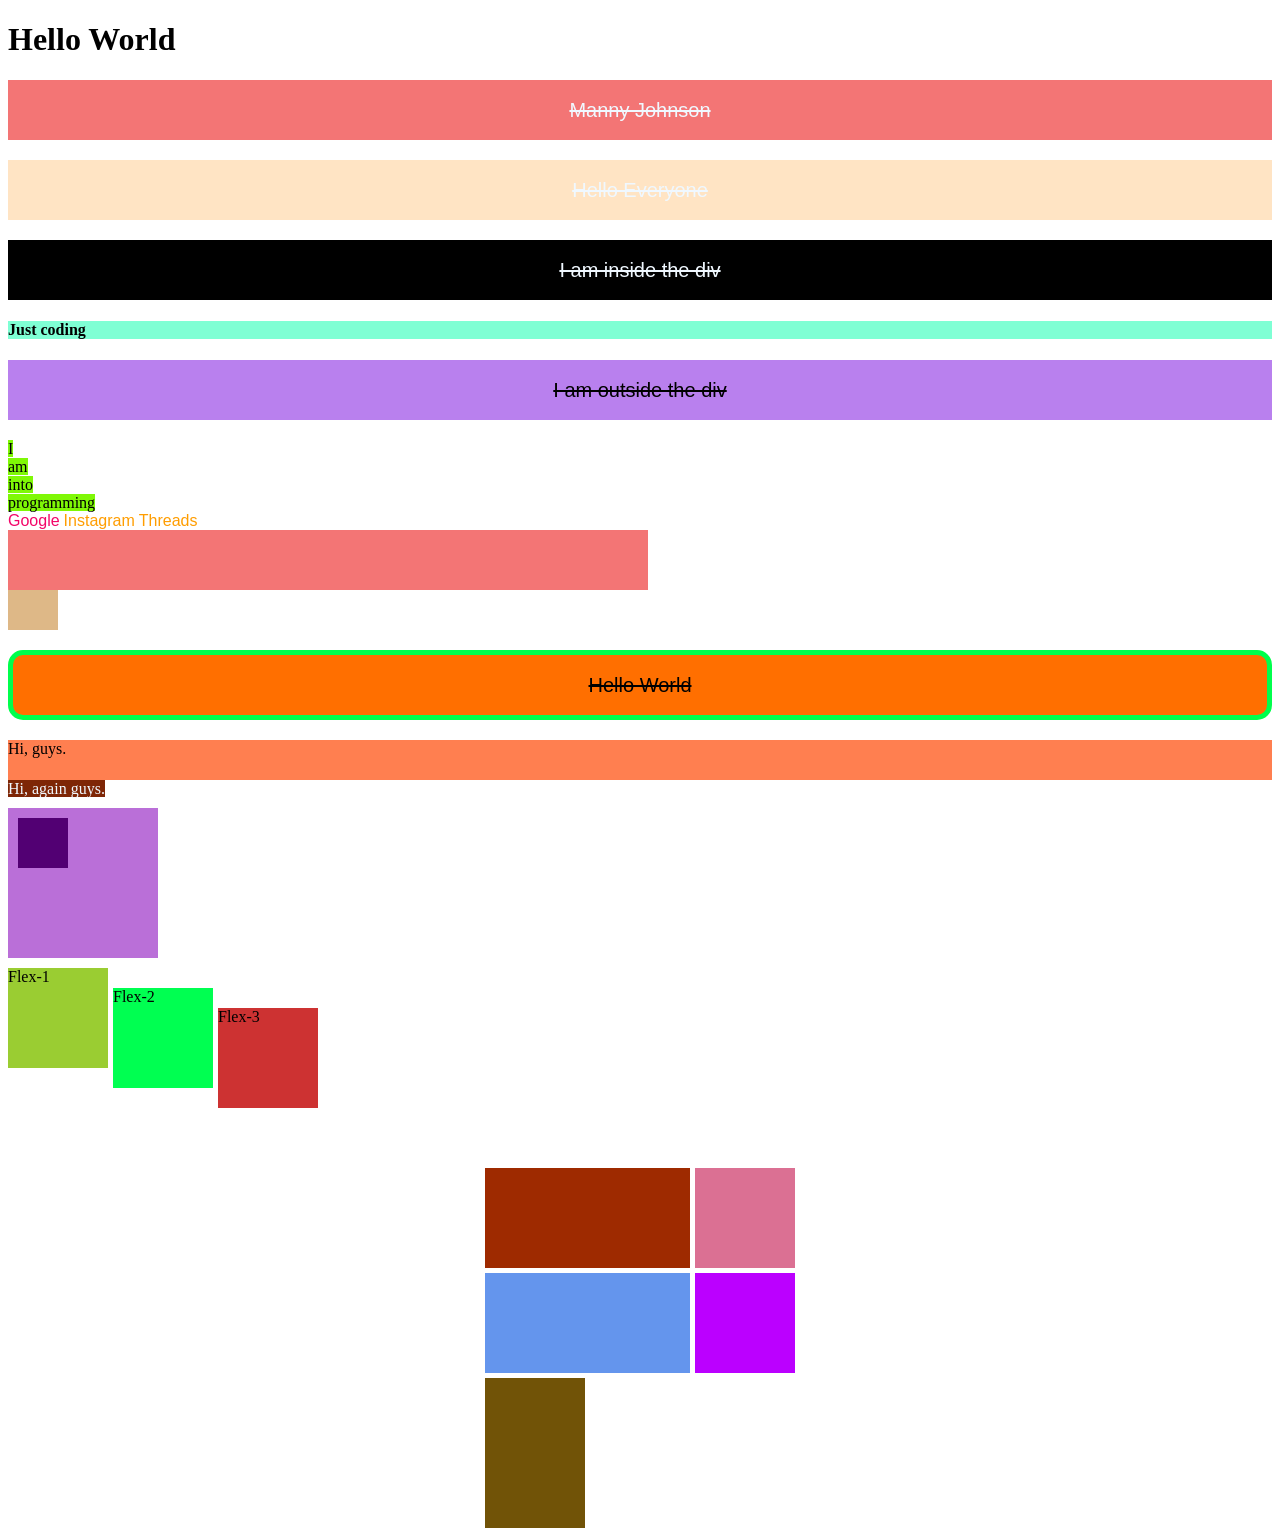
==== CSS/index.html @ e9b1ac39 "CSS Grid" ====
<!DOCTYPE html>
<html lang="en">
  <head>
    <meta charset="UTF-8" />
    <meta name="viewport" content="width=device-width, initial-scale=1.0" />
    <title>CSS Crash Course</title>
    <link rel="stylesheet" href="./style.css" />
  </head>
  <body>
    <div>
      <h1>Hello World</h1>
      <p id="name">Manny Johnson</p>
      <p class="cool">Hello Everyone</p>
      <p>I am inside the div</p>
      <h4>Just coding</h4>
    </div>
    <p>I am outside the div</p>
    <span>I</span> <br />
    <span>am</span> <br />
    <span>into</span> <br />
    <span>programming</span> <br />
    <a href="www.google.com">Google</a>
    <a href="wwws.instagram.com">Instagram</a>
    <a href="wwws.threads.com">Threads</a>
    <div id="parent">
      <div id="child"></div>
    </div>

    <p id="box">Hello World</p>

    <div id="display">Hi, guys.</div>
    <span id="display_low"> Hi, again guys. </span>
    <div id="out"><div id="in"></div></div>

    <div id="flex-box">
      <div id="one">Flex-1</div>
      <div id="two">Flex-2</div>
      <div id="three">Flex-3</div>
    </div>

    <div id="grid-box">
      <div id="grid-one"></div>
      <div id="grid-two"></div>
      <div id="grid-three"></div>
      <div id="grid-four"></div>
      <div id="grid-five"></div>
    </div>
  </body>
</html>
---- CSS/style.css ----
body {
  background-color: rgb(255, 255, 255);
  height: 150vh;
}

/* CSS SELECTORS */

#name {
  background-color: rgb(243, 117, 117);
}

.cool {
  background-color: bisque;
}

/* Child Selector */

div h4 {
  background-color: aquamarine;
}

/* Direct Child Selector */

div > p {
  background-color: black;
  color: aliceblue;
}

/* Adjacent/Direct  Sibling Selector */
div + p {
  background-color: rgb(185, 128, 238);
}

/* All Sibling Selector */
div ~ span {
  background-color: rgb(127, 248, 6);
}

/* Attribute Selector */
a[href="www.google.com"] {
  color: rgb(243, 5, 104);
}
a[href*="wwws"] {
  color: rgb(255, 157, 0);
}

/* Colors in CSS */
/* The Background Property */

/* Text Styling */

p {
  font-family: Arial, Helvetica, sans-serif;
  font-weight: 300;
  font-size: 20px;
  text-align: center;
  line-height: 3;
  text-decoration: line-through;
}

a {
  font-family: "Segoe UI", Tahoma, Geneva, Verdana, sans-serif;
  text-decoration: none;
}

#parent {
  background-color: burlywood;
  width: 50px;
  height: 100px;
}

#child {
  background-color: rgb(243, 117, 117);
  width: 50vw;
  height: 60%;
}

/* Width and Height in CSS */
/* COMMENTS IN CSS */

/* Box Model */
#box {
  background-color: rgb(255, 111, 0);
  border: 5px solid rgb(0, 255, 76);
  border-radius: 15px;
}

/* Display */
#display {
  background-color: coral;
  height: 40px;
}

#display_low {
  color: aliceblue;
  background-color: rgb(126, 38, 6);
  height: 40px;
}

/* Position */

#out {
  background-color: rgb(186, 111, 216);
  width: 150px;
  height: 150px;
  position: relative;
  margin-top: 10px;
}
#in {
  background-color: rgb(82, 0, 115);
  width: 50px;
  height: 50px;
  position: absolute;
  top: 10px;
  left: 10px;
}

/* Flexbox */
#flex-box {
  display: flex;
  height: 20vh;
  flex-direction: row;
  margin-top: 10px;
  align-items: center;
  gap: 5px;
}

#one {
  width: 100px;
  height: 100px;
  background-color: yellowgreen;
  align-self: baseline;
}
#two {
  width: 100px;
  height: 100px;
  background-color: rgb(0, 255, 81);
  margin-bottom: 40px;
}
#three {
  width: 100px;
  height: 100px;
  background-color: rgb(205, 50, 50);
}

#grid-box {
  margin-top: 20px;
  display: grid;
  height: 40vh;
  grid-template-rows: repeat(2, 100px);
  grid-template-columns: repeat(3, 100px);
  gap: 5px;
  justify-content: center;
}

#grid-one {
  background: rgb(158, 42, 0);
  grid-column: span 2;
}
#grid-two {
  background: palevioletred;
}
#grid-three {
  background: cornflowerblue;
  grid-column: 1/3;
}
#grid-four {
  background: rgb(187, 0, 255);
}
#grid-five {
  background: rgb(113, 83, 7);
}
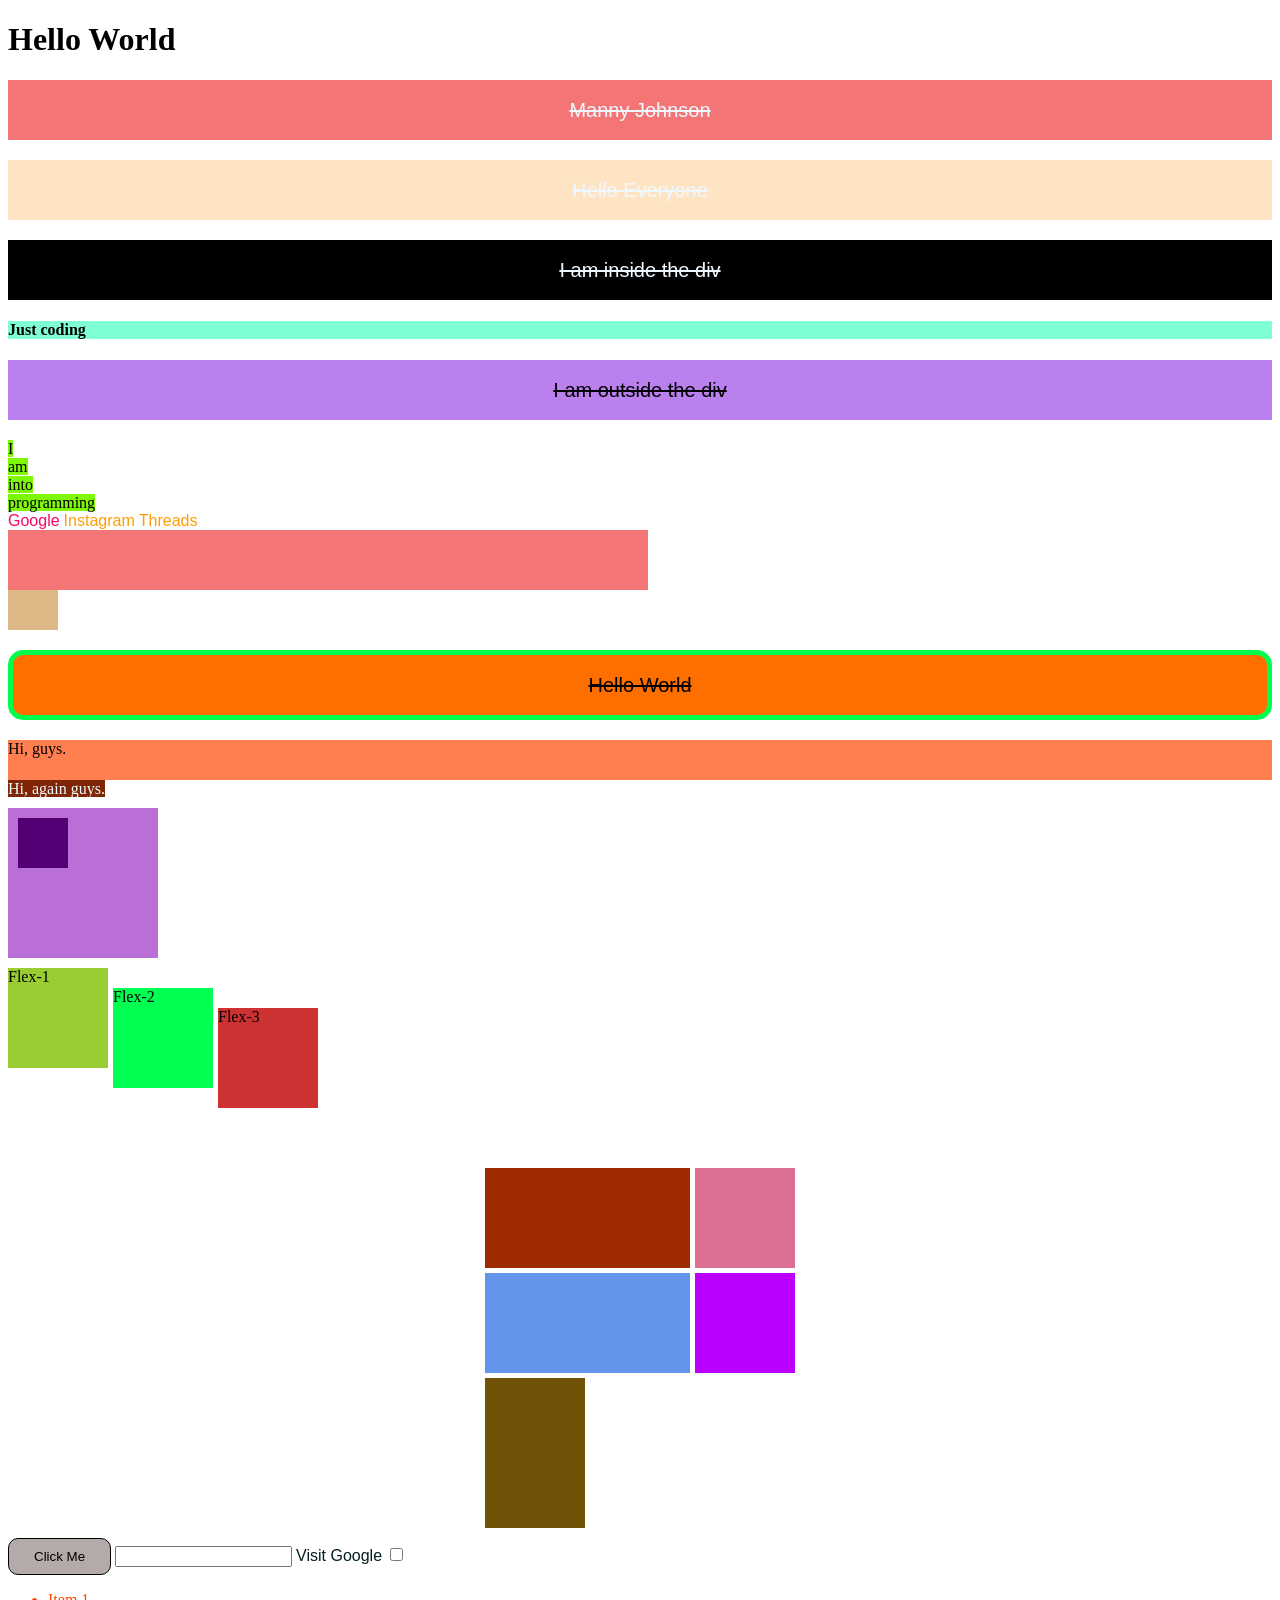
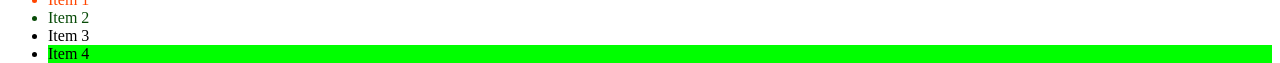
==== commit eaeb9a43: "Pseudo Classes in CSS" ====
--- a/CSS/index.html
+++ b/CSS/index.html
@@ -31,13 +31,14 @@
     <div id="display">Hi, guys.</div>
     <span id="display_low"> Hi, again guys. </span>
     <div id="out"><div id="in"></div></div>
-
+    <!-- FLEXBOX -->
     <div id="flex-box">
       <div id="one">Flex-1</div>
       <div id="two">Flex-2</div>
       <div id="three">Flex-3</div>
     </div>
 
+    <!-- GRID -->
     <div id="grid-box">
       <div id="grid-one"></div>
       <div id="grid-two"></div>
@@ -45,5 +46,20 @@
       <div id="grid-four"></div>
       <div id="grid-five"></div>
     </div>
+
+    <!-- Pseudo Classes -->
+    <button>Click Me</button>
+
+    <input type="text" />
+
+    <a href="www.google.com" id="p-test">Visit Google</a>
+    <input type="checkbox" name="" id="" />
+
+    <ul>
+      <li>Item 1</li>
+      <li>Item 2</li>
+      <li>Item 3</li>
+      <li>Item 4</li>
+    </ul>
   </body>
 </html>
--- a/CSS/style.css
+++ b/CSS/style.css
@@ -170,3 +170,50 @@
 #grid-five {
   background: rgb(113, 83, 7);
 }
+
+/* Pseudo Classes */
+
+button {
+  margin-top: 10px;
+  background: #b5aaaa;
+  border: 1px solid #000000;
+  border-radius: 10px;
+  padding: 10px 25px;
+  cursor: pointer;
+}
+
+button:active {
+  background: palevioletred;
+  color: #ffffff;
+}
+
+input:focus {
+  background: orangered;
+  color: #ffffff;
+}
+
+#p-test {
+  color: rgb(2, 31, 31);
+}
+
+#p-test:visited {
+  color: orangered;
+}
+
+input:checked {
+  width: 20px;
+  height: 20px;
+  background: orangered;
+}
+
+li:first-child {
+  color: orangered;
+}
+
+li:last-child {
+  background-color: lime;
+}
+
+li:nth-child(2) {
+  color: rgb(8, 75, 8);
+}
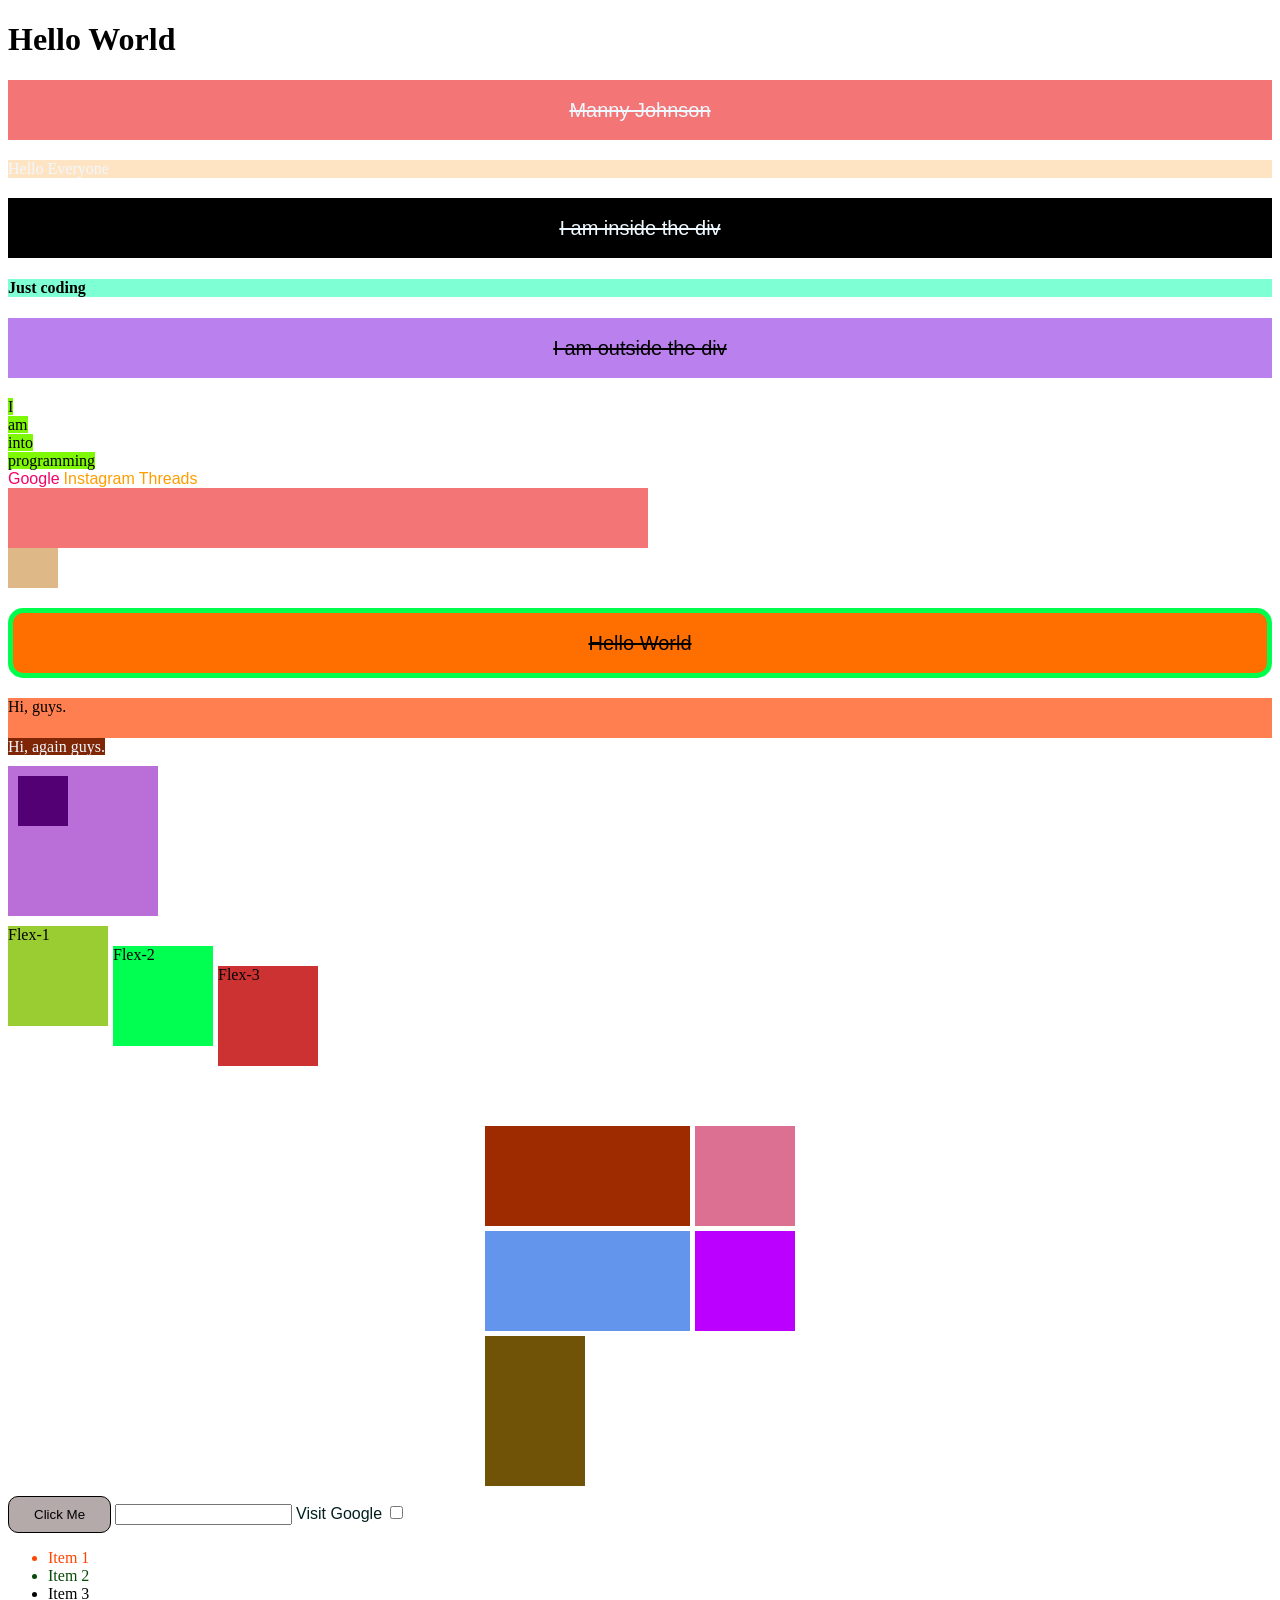
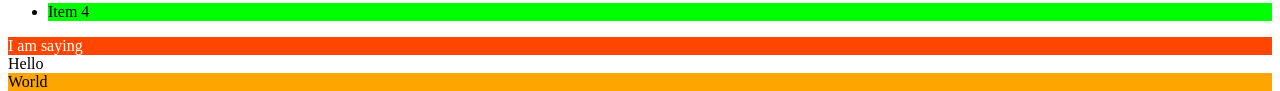
==== commit efff256f: "Pseudo Elements" ====
--- a/CSS/index.html
+++ b/CSS/index.html
@@ -9,12 +9,12 @@
   <body>
     <div>
       <h1>Hello World</h1>
-      <p id="name">Manny Johnson</p>
-      <p class="cool">Hello Everyone</p>
-      <p>I am inside the div</p>
+      <p id="name" class="style">Manny Johnson</p>
+      <p class="cool" class="style">Hello Everyone</p>
+      <p class="style">I am inside the div</p>
       <h4>Just coding</h4>
     </div>
-    <p>I am outside the div</p>
+    <p class="style">I am outside the div</p>
     <span>I</span> <br />
     <span>am</span> <br />
     <span>into</span> <br />
@@ -26,7 +26,7 @@
       <div id="child"></div>
     </div>
 
-    <p id="box">Hello World</p>
+    <p id="box" class="style">Hello World</p>
 
     <div id="display">Hi, guys.</div>
     <span id="display_low"> Hi, again guys. </span>
@@ -61,5 +61,9 @@
       <li>Item 3</li>
       <li>Item 4</li>
     </ul>
+
+    <!-- Pseudo Elements -->
+
+    <p id="greet">Hello</p>
   </body>
 </html>
--- a/CSS/style.css
+++ b/CSS/style.css
@@ -49,7 +49,7 @@
 
 /* Text Styling */
 
-p {
+.style {
   font-family: Arial, Helvetica, sans-serif;
   font-weight: 300;
   font-size: 20px;
@@ -217,3 +217,18 @@
 li:nth-child(2) {
   color: rgb(8, 75, 8);
 }
+
+/* Pseudo Elements */
+
+#greet::before {
+  content: "I am saying ";
+  background: orangered;
+  color: #ffffff;
+  display: block;
+}
+
+#greet::after {
+  content: " World";
+  background: orange;
+  display: block;
+}
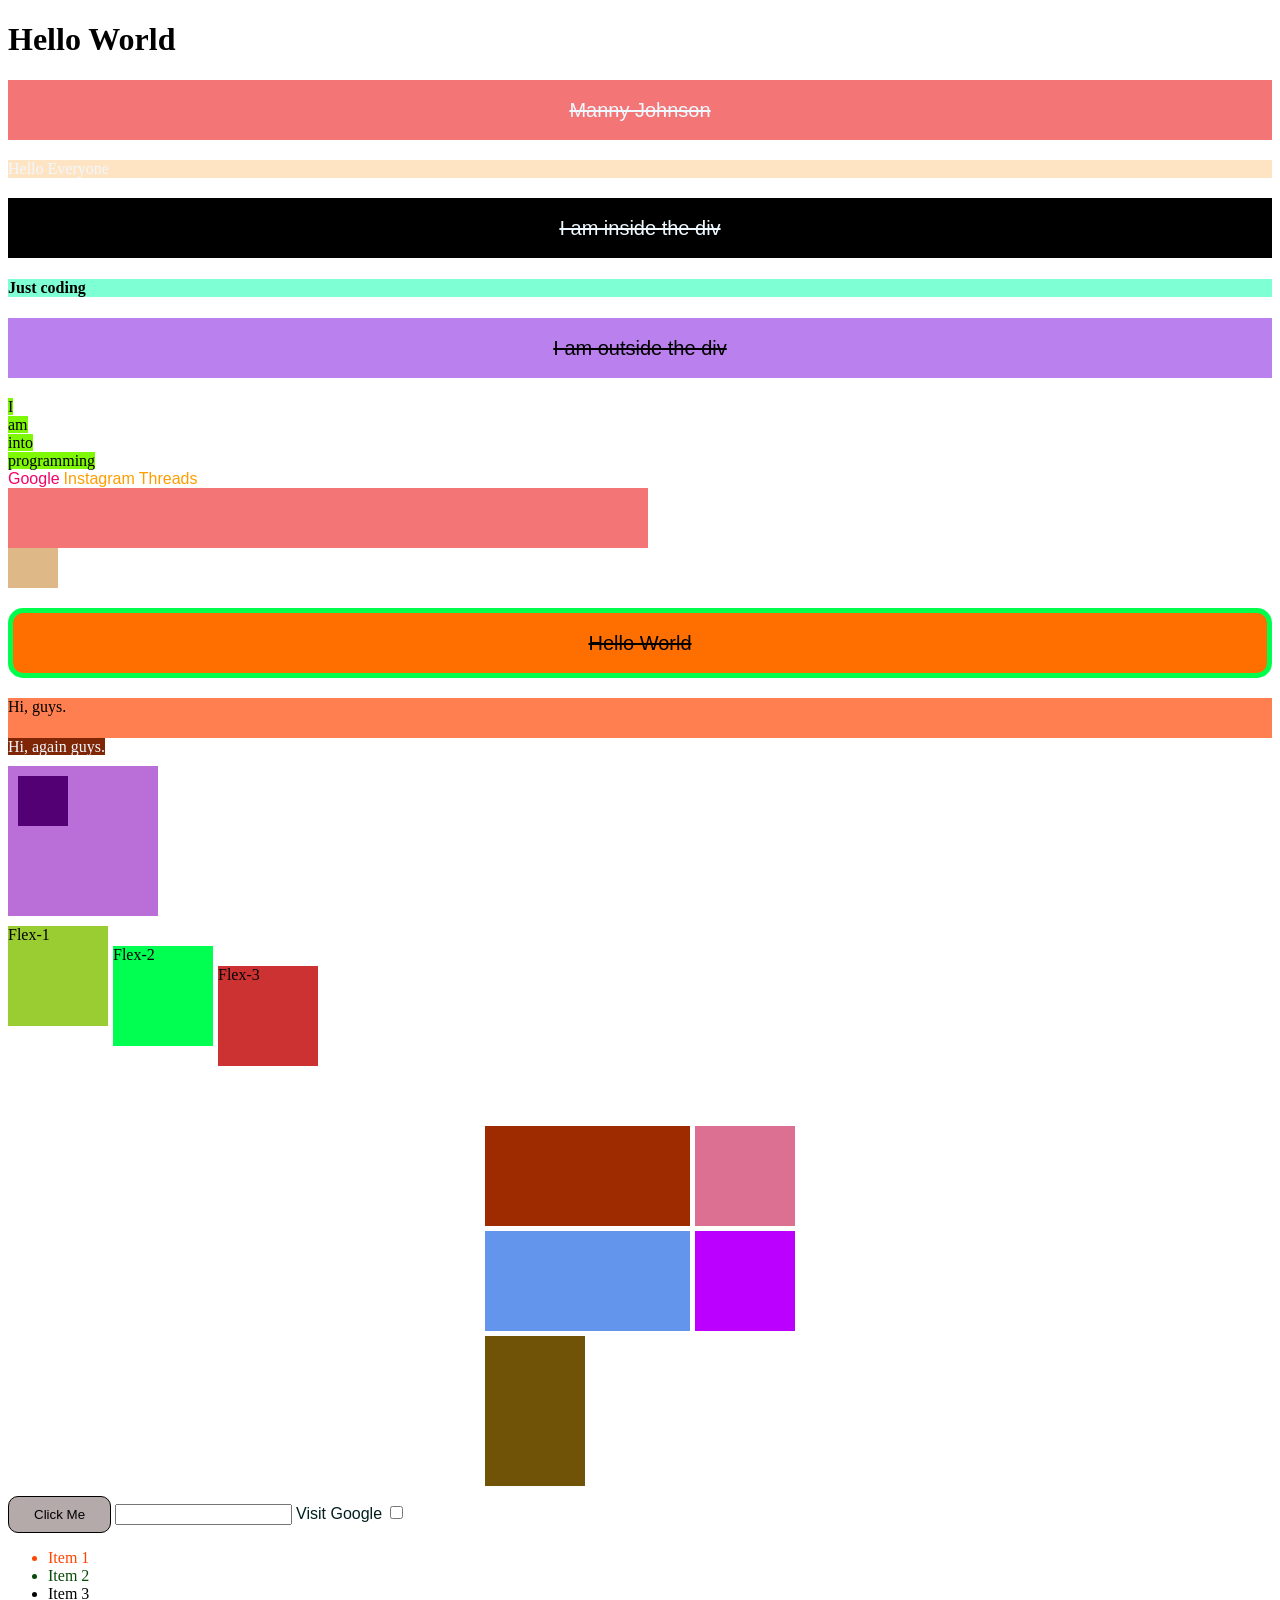
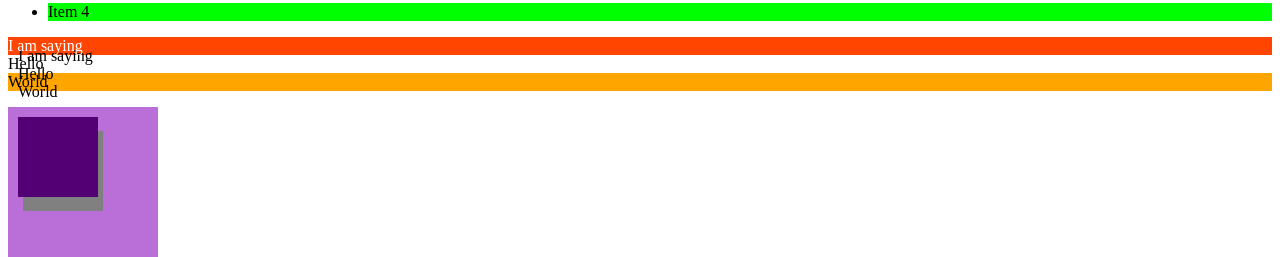
==== commit 2114684d: "Text and Box Shadow in CSS" ====
--- a/CSS/index.html
+++ b/CSS/index.html
@@ -63,7 +63,10 @@
     </ul>
 
     <!-- Pseudo Elements -->
+    <p id="greet">Hello</p>
 
-    <p id="greet">Hello</p>
+    <div id="shadow-out">
+      <div id="shadow-in"></div>
+    </div>
   </body>
 </html>
--- a/CSS/style.css
+++ b/CSS/style.css
@@ -232,3 +232,25 @@
   background: orange;
   display: block;
 }
+
+/* Shadows  in CSS */
+#shadow-out {
+  background-color: rgb(186, 111, 216);
+  width: 150px;
+  height: 150px;
+  position: relative;
+  margin-top: 10px;
+}
+#shadow-in {
+  background-color: rgb(82, 0, 115);
+  width: 80px;
+  height: 80px;
+  position: absolute;
+  top: 10px;
+  left: 10px;
+  box-shadow: 5px 14px 0px grey;
+}
+
+#greet {
+  text-shadow: 10px 10px 0 black;
+}
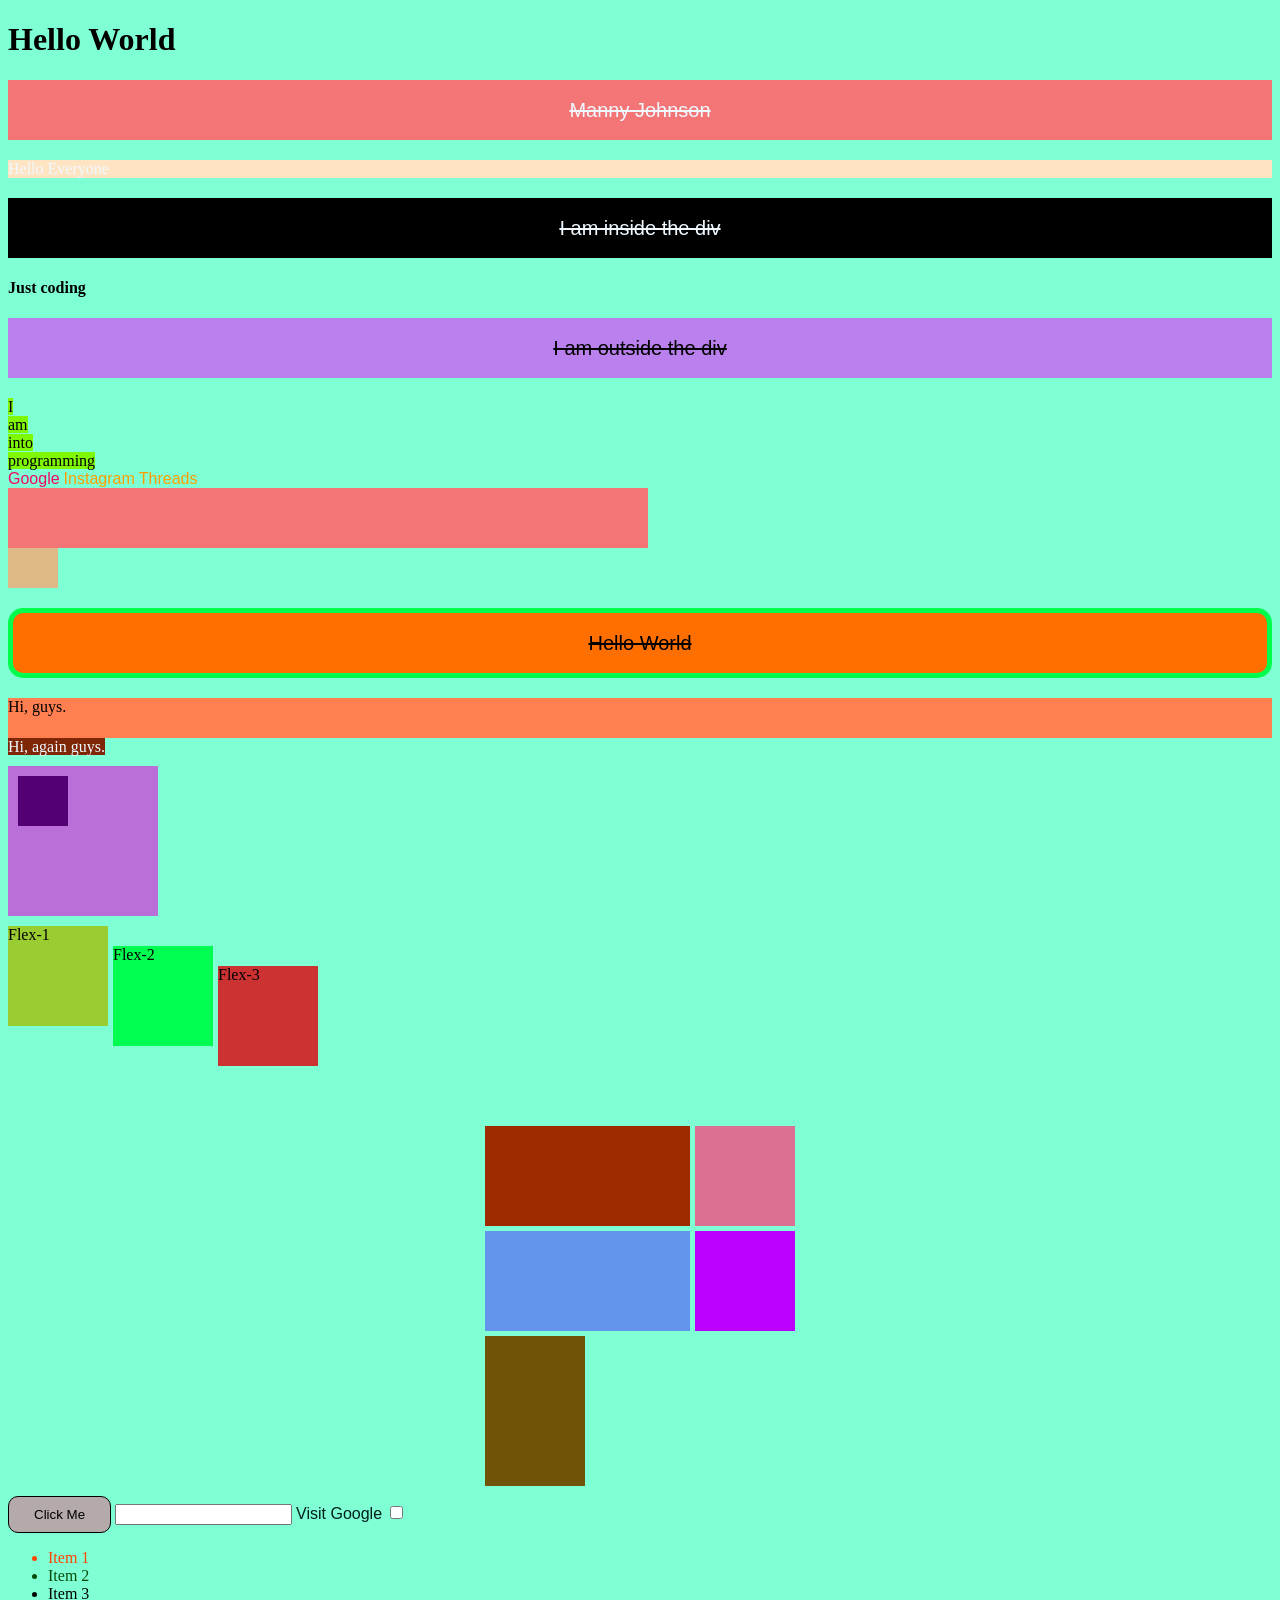
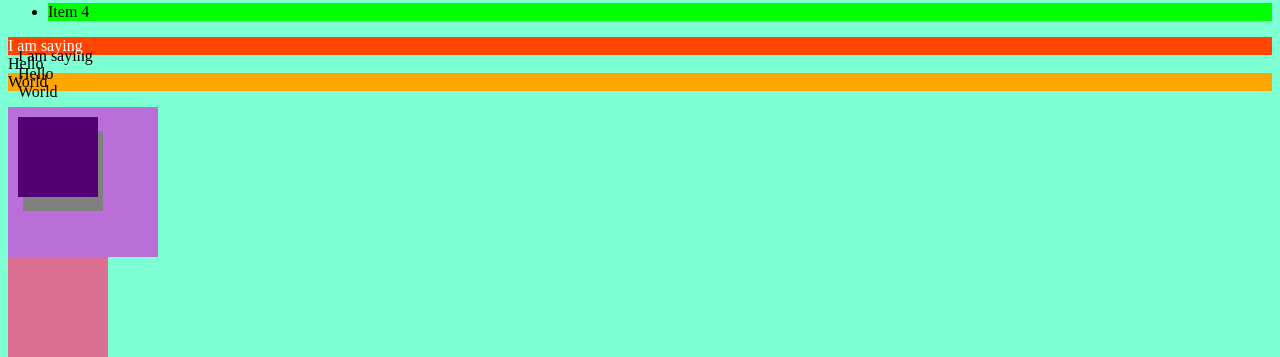
==== commit 6e387551: "Media Queries in CSS" ====
--- a/CSS/index.html
+++ b/CSS/index.html
@@ -68,5 +68,7 @@
     <div id="shadow-out">
       <div id="shadow-in"></div>
     </div>
+
+    <div id="media"></div>
   </body>
 </html>
--- a/CSS/style.css
+++ b/CSS/style.css
@@ -254,3 +254,29 @@
 #greet {
   text-shadow: 10px 10px 0 black;
 }
+
+#media {
+  width: 1000px;
+  height: 200px;
+  background: palevioletred;
+}
+
+@media screen and (max-width: 1000px) {
+  #media {
+    width: 300px;
+    height: 100px;
+  }
+  body {
+    background-color: bisque;
+  }
+}
+@media screen and (min-width: 500px) {
+  #media {
+    width: 100px;
+    height: 100px;
+  }
+
+  body {
+    background-color: aquamarine;
+  }
+}
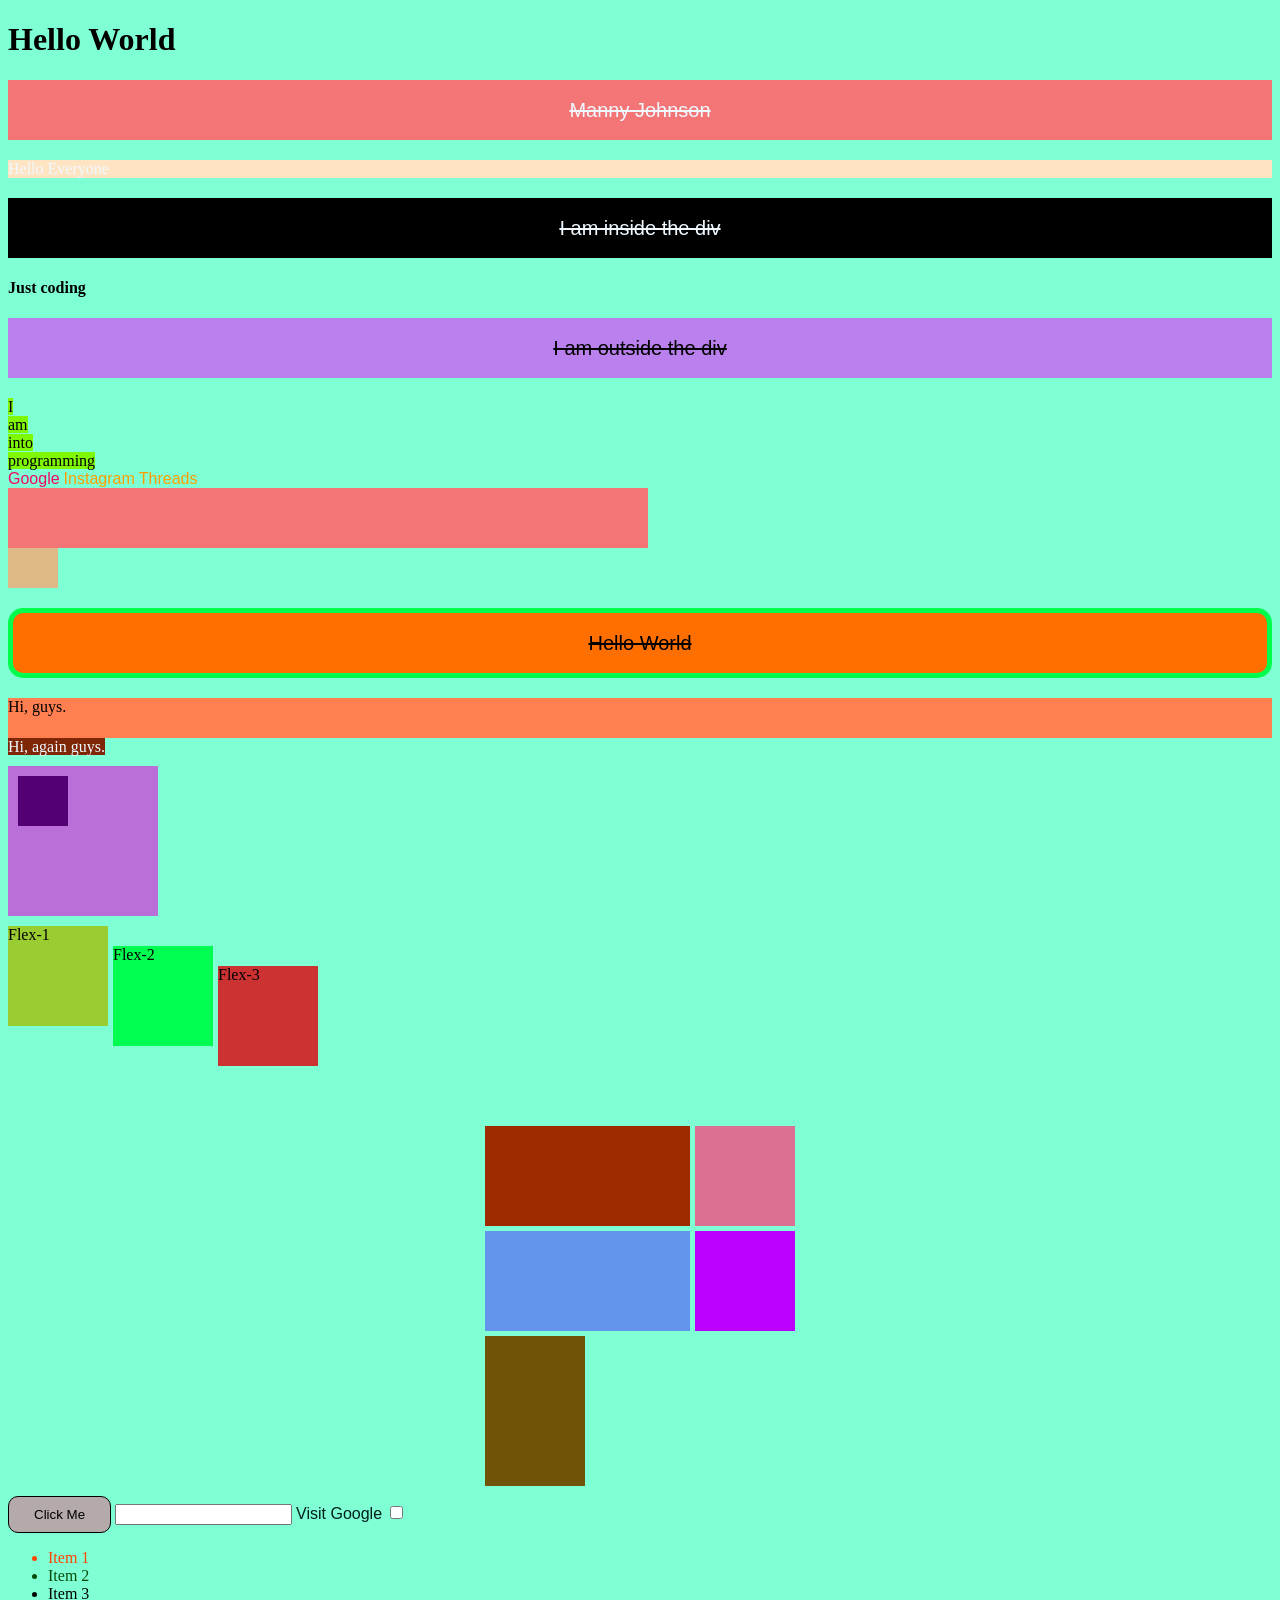
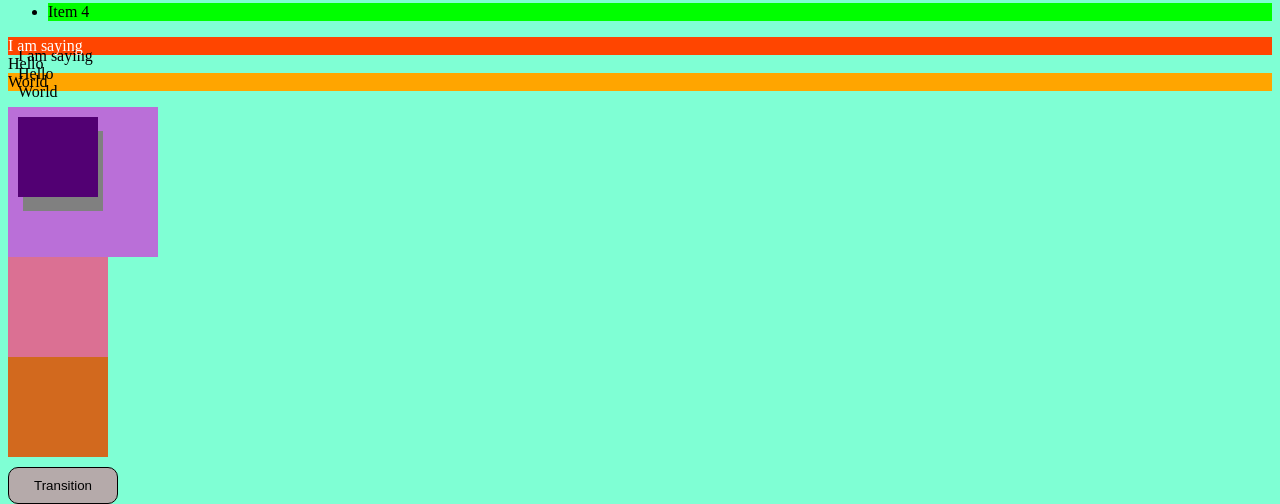
==== commit c291b066: "Transform and Transition in CSS" ====
--- a/CSS/index.html
+++ b/CSS/index.html
@@ -48,7 +48,7 @@
     </div>
 
     <!-- Pseudo Classes -->
-    <button>Click Me</button>
+    <button id="pseudo-btn">Click Me</button>
 
     <input type="text" />
 
@@ -68,7 +68,13 @@
     <div id="shadow-out">
       <div id="shadow-in"></div>
     </div>
+    <!-- Media Queries -->
+    <div id="media"></div>
 
-    <div id="media"></div>
+    <!-- Transform -->
+
+    <div id="transform"></div>
+
+    <button id="transition-btn">Transition</button>
   </body>
 </html>
--- a/CSS/style.css
+++ b/CSS/style.css
@@ -173,7 +173,7 @@
 
 /* Pseudo Classes */
 
-button {
+#pseudo-btn {
   margin-top: 10px;
   background: #b5aaaa;
   border: 1px solid #000000;
@@ -182,7 +182,7 @@
   cursor: pointer;
 }
 
-button:active {
+#pseudo-btn:active {
   background: palevioletred;
   color: #ffffff;
 }
@@ -261,6 +261,8 @@
   background: palevioletred;
 }
 
+/* Media Queries */
+
 @media screen and (max-width: 1000px) {
   #media {
     width: 300px;
@@ -280,3 +282,28 @@
     background-color: aquamarine;
   }
 }
+
+/* Transform */
+#transform {
+  width: 100px;
+  height: 100px;
+  background-color: chocolate;
+  transform: scale(1);
+}
+
+/* Transition */
+
+#transition-btn {
+  margin-top: 10px;
+  background: #b5aaaa;
+  border: 1px solid #000000;
+  border-radius: 10px;
+  padding: 10px 25px;
+  cursor: pointer;
+  transition: all 0.5s ease;
+}
+
+#transition-btn:hover {
+  background: rgb(47, 74, 8);
+  color: #ffffff;
+}
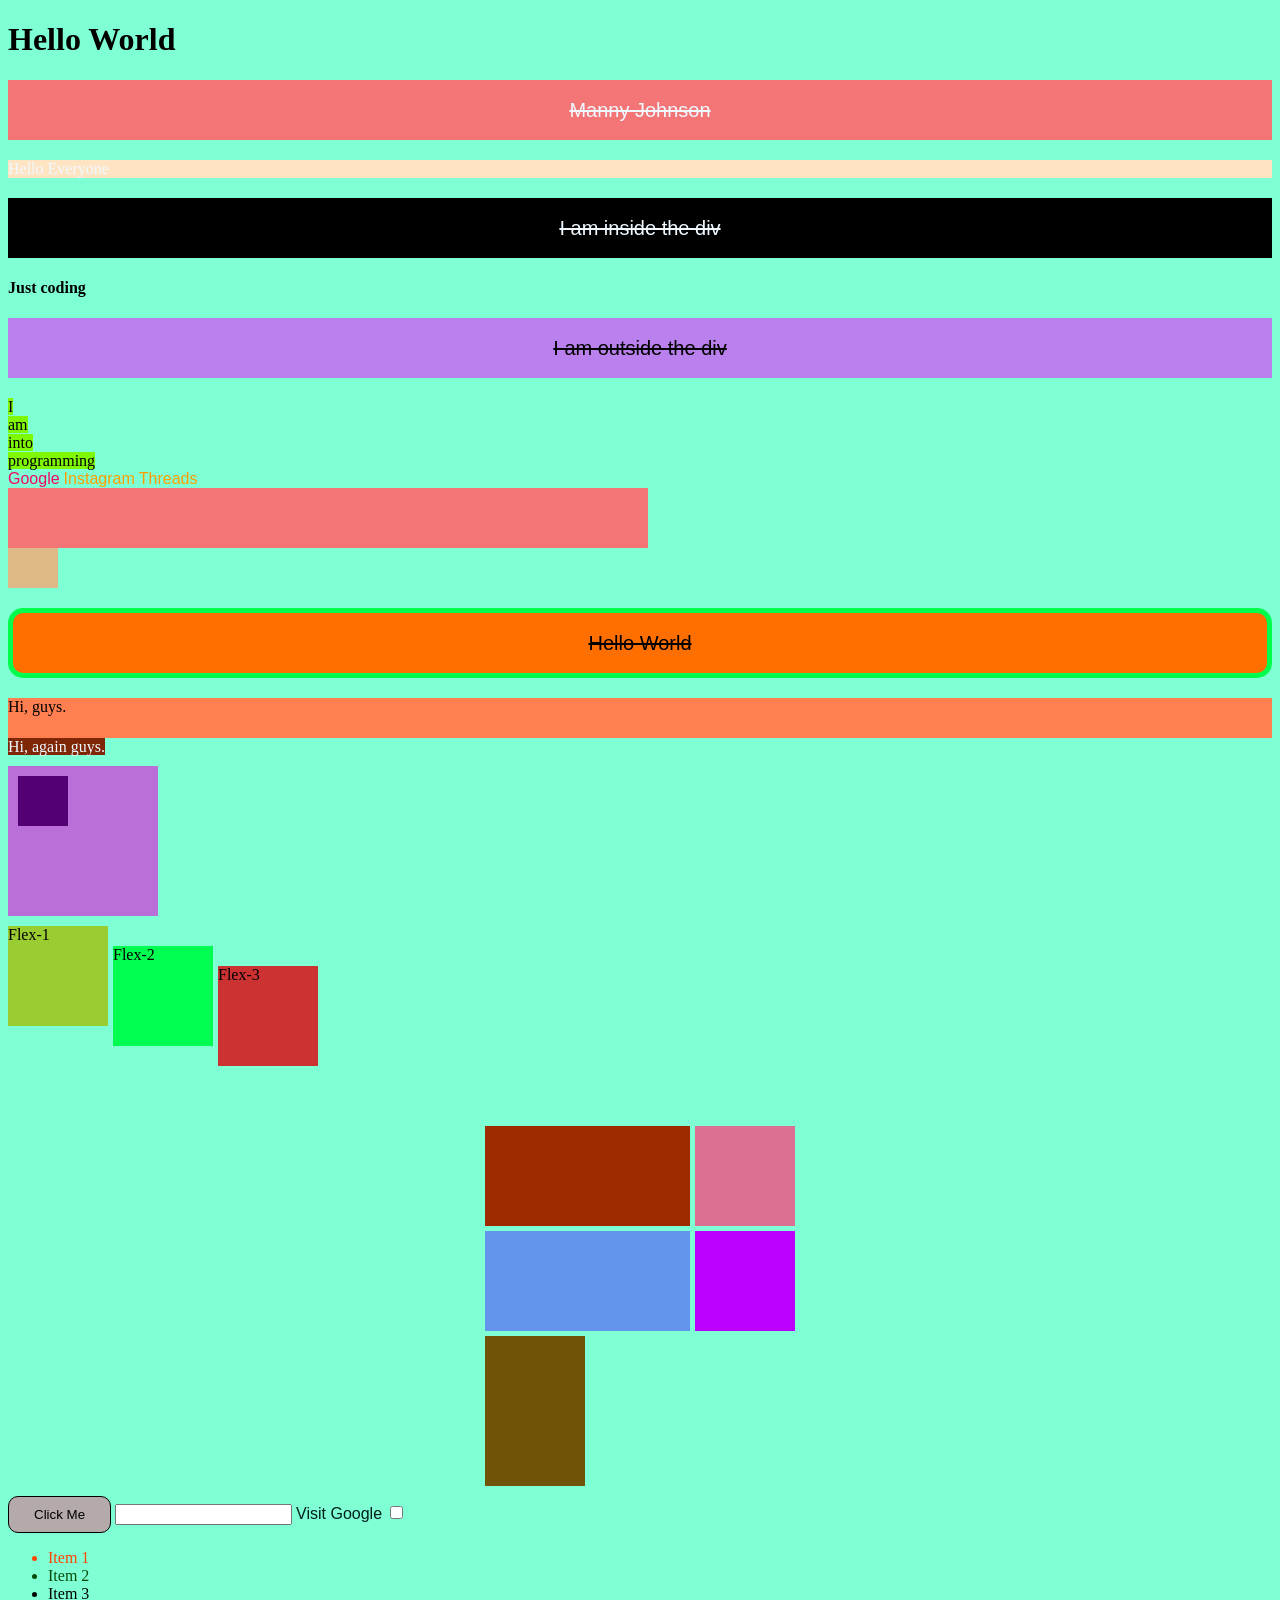
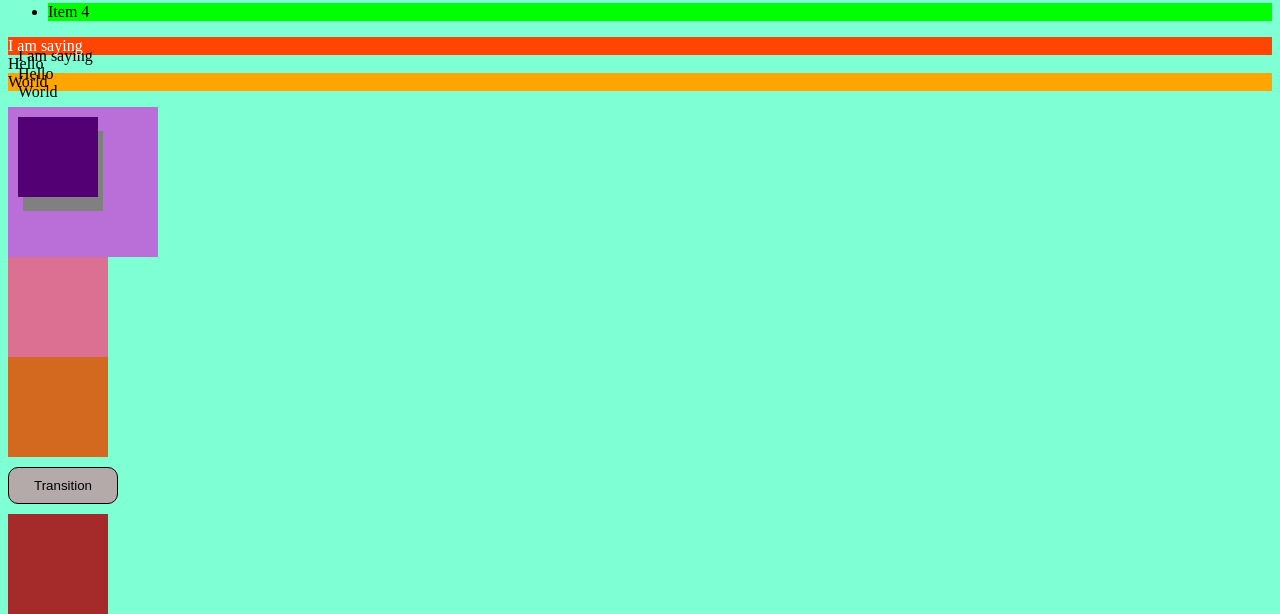
==== commit e03cf5d2: "Animations in CSS" ====
--- a/CSS/index.html
+++ b/CSS/index.html
@@ -76,5 +76,8 @@
     <div id="transform"></div>
 
     <button id="transition-btn">Transition</button>
+
+    <!-- Animation -->
+    <div id="animate"></div>
   </body>
 </html>
--- a/CSS/style.css
+++ b/CSS/style.css
@@ -307,3 +307,43 @@
   background: rgb(47, 74, 8);
   color: #ffffff;
 }
+
+/* Animation in CSS */
+#animate {
+  margin-top: 10px;
+  width: 100px;
+  height: 100px;
+  background: brown;
+  animation: cool 1s linear infinite;
+}
+
+@keyframes cool {
+  /* from {
+    background: brown;
+  }
+  to {
+    background: palevioletred;
+  } */
+
+  0% {
+    background: brown;
+    transform: scale(1) translateX(0);
+  }
+  20% {
+    background: orangered;
+    transform: scale(1.1) translateX(20px);
+  }
+  40% {
+    background: yellowgreen;
+    transform: scale(1);
+  }
+  60% {
+    background: purple;
+  }
+  80% {
+    background: indianred;
+  }
+  100% {
+    background: goldenrod;
+  }
+}
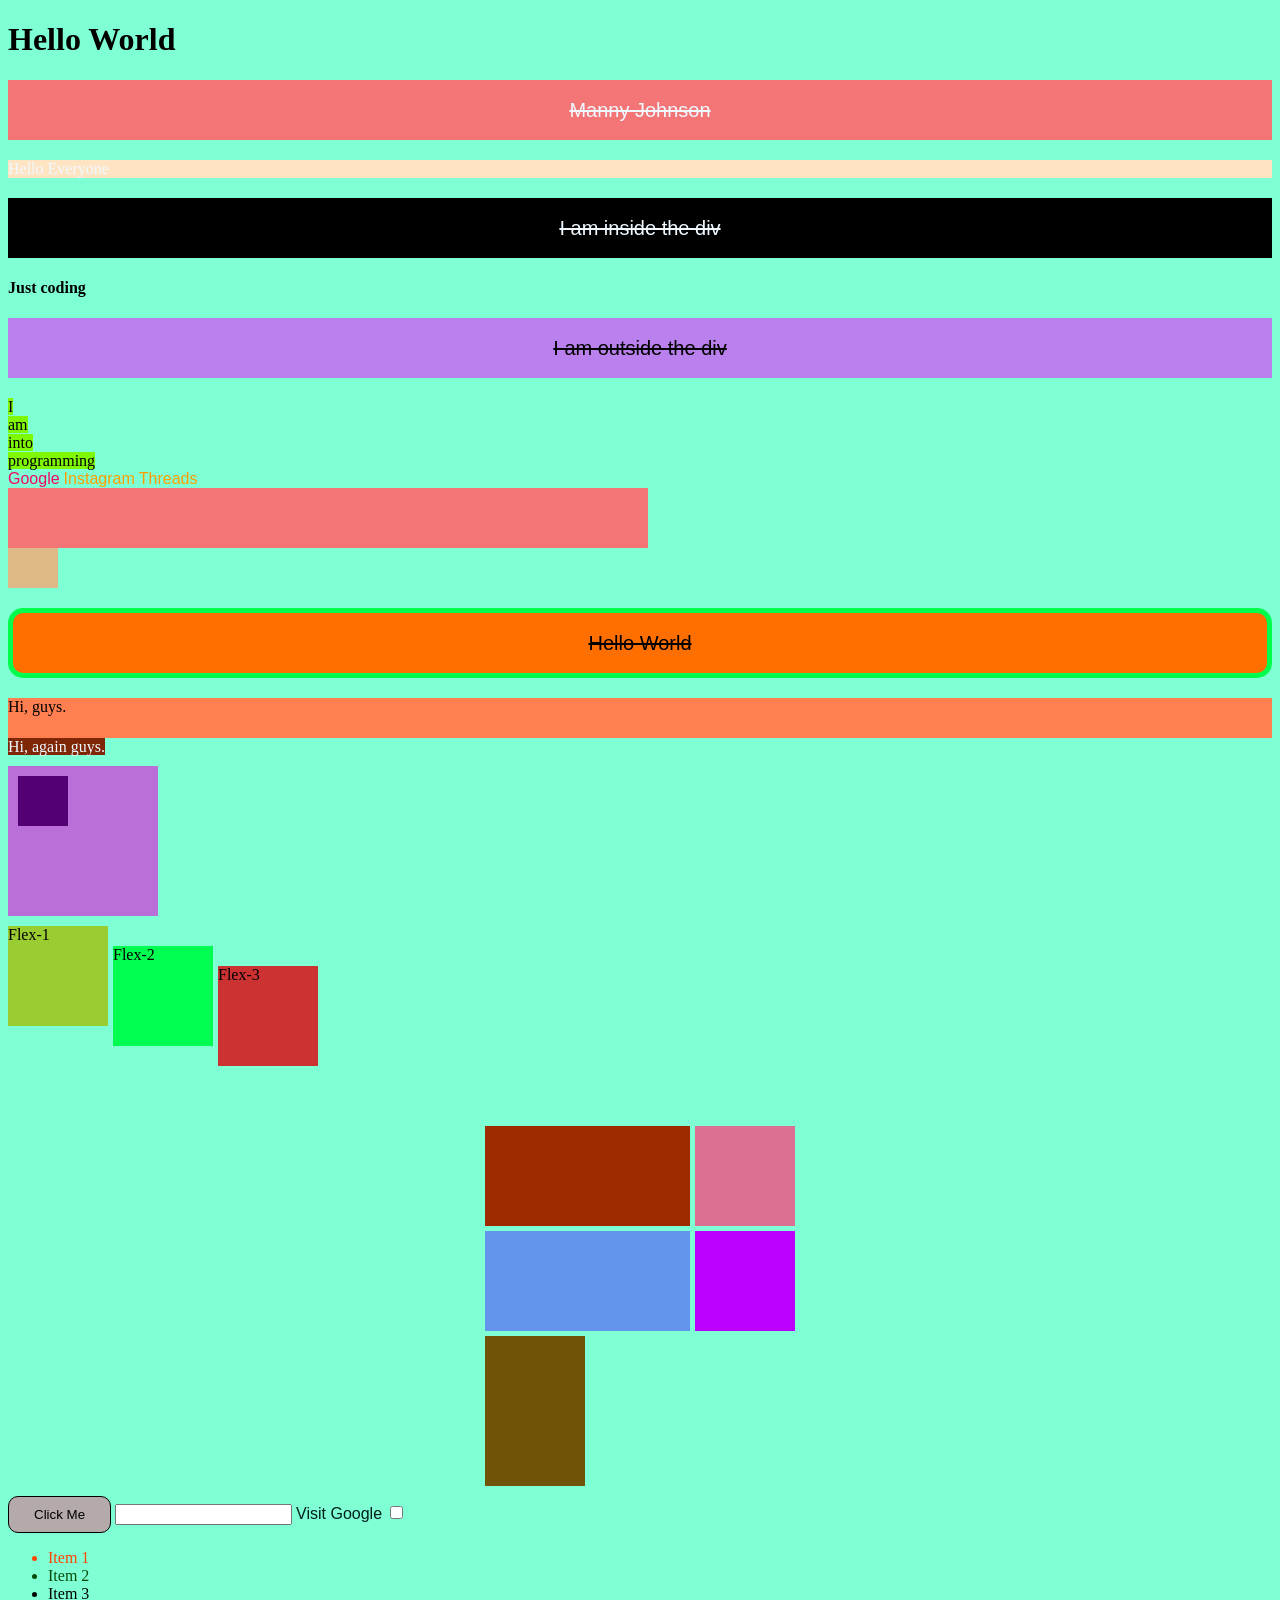
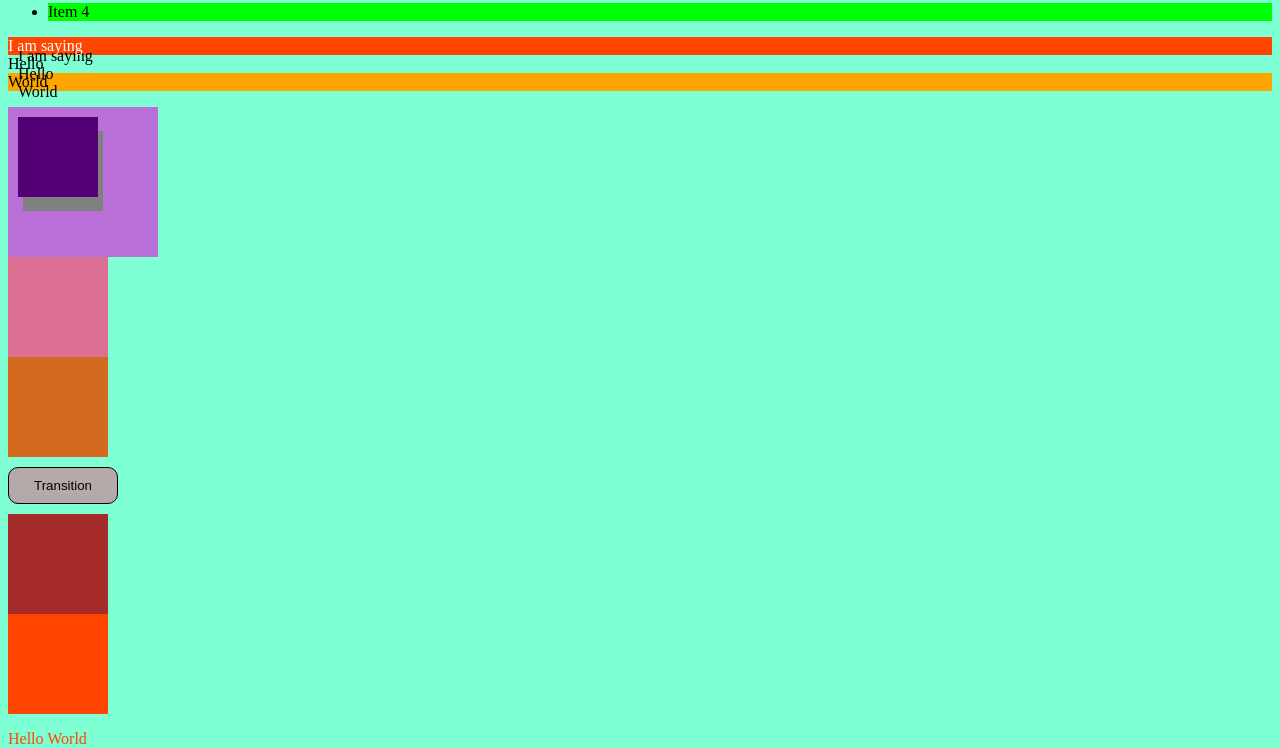
==== commit de5c39d1: "Variables in CSS" ====
--- a/CSS/index.html
+++ b/CSS/index.html
@@ -79,5 +79,10 @@
 
     <!-- Animation -->
     <div id="animate"></div>
+
+    <!-- Variables in CSS -->
+
+    <div id="variable"></div>
+    <p id="var">Hello World</p>
   </body>
 </html>
--- a/CSS/style.css
+++ b/CSS/style.css
@@ -347,3 +347,21 @@
     background: goldenrod;
   }
 }
+
+/* Variables in CSS */
+/* Targetting the root/html element */
+
+:root {
+  --primary-color: orangered;
+}
+
+#variable {
+  width: 100px;
+  height: 100px;
+  background: var(--primary-color);
+}
+
+#var {
+  color: var(--primary-color);
+  background: none;
+}
